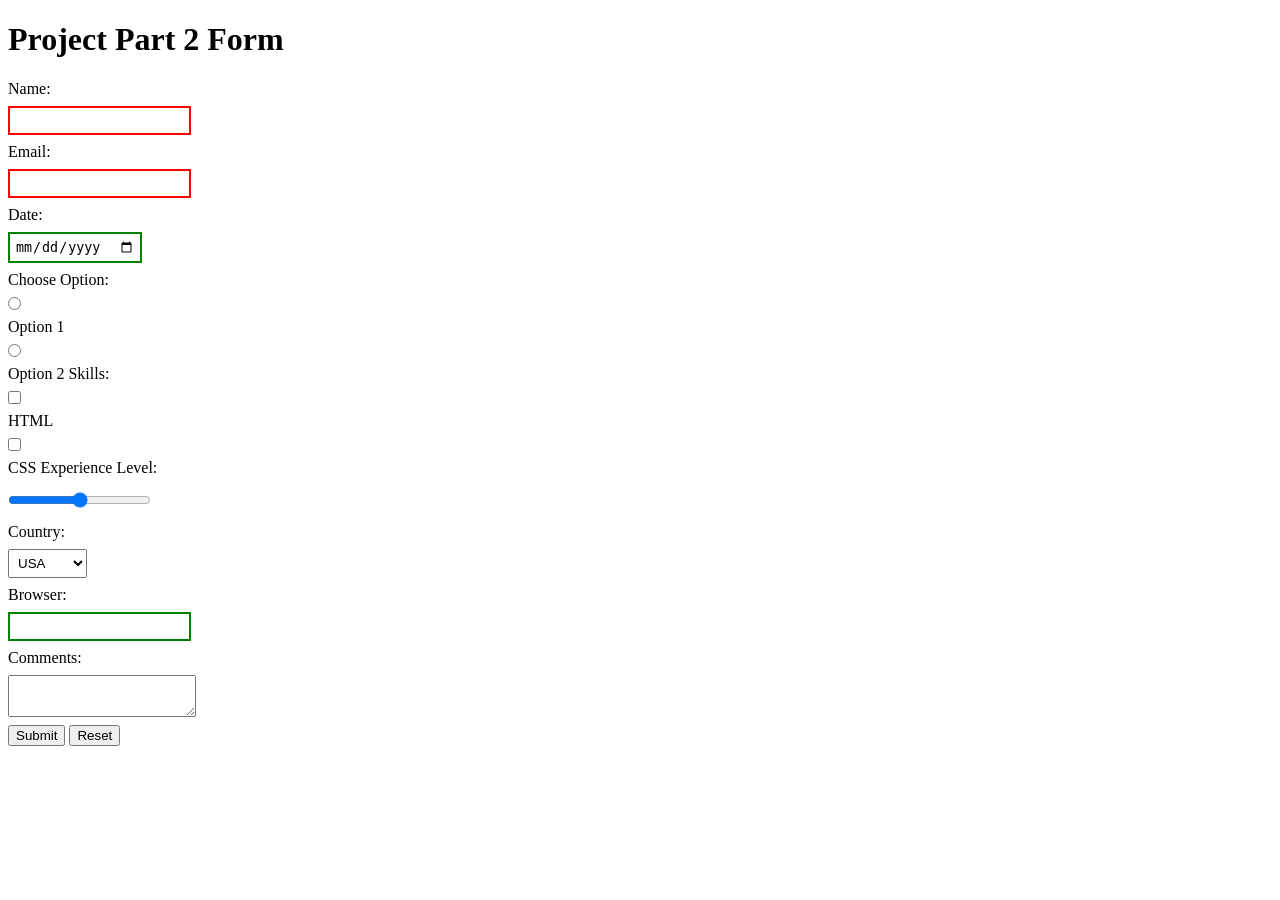
==== index.html @ bdfac2aa "Create index.html" ====
<!DOCTYPE html>
<html>
<head>
    <title>Project Part 2</title>

    <!-- CSS STYLING -->
    <style>
        /* Form styling */
        input, select, textarea {
            display: block;
            margin: 8px 0;
            padding: 5px;
        }

        input:invalid {
            border: 2px solid red;
        }

        input:valid {
            border: 2px solid green;
        }
    </style>
</head>

<body>

<!-- FORM SECTION -->
<h1>Project Part 2 Form</h1>

<form>

    <!-- Text input -->
    <label>Name:</label>
    <input type="text" required minlength="3">

    <!-- Email input -->
    <label>Email:</label>
    <input type="email" required>

    <!-- Date input -->
    <label>Date:</label>
    <input type="date">

    <!-- Radio buttons -->
    <label>Choose Option:</label>
    <input type="radio" name="option"> Option 1
    <input type="radio" name="option"> Option 2

    <!-- Checkbox -->
    <label>Skills:</label>
    <input type="checkbox"> HTML
    <input type="checkbox"> CSS

    <!-- Range slider -->
    <label>Experience Level:</label>
    <input type="range" min="0" max="10">

    <!-- Dropdown list -->
    <label>Country:</label>
    <select>
        <option>USA</option>
        <option>Canada</option>
    </select>

    <!-- Datalist -->
    <label>Browser:</label>
    <input list="browsers">
    <datalist id="browsers">
        <option value="Chrome">
        <option value="Firefox">
        <option value="Edge">
    </datalist>

    <!-- Textarea -->
    <label>Comments:</label>
    <textarea></textarea>

    <!-- Buttons -->
    <button type="submit">Submit</button>
    <button type="reset">Reset</button>

</form>

<!-- JAVASCRIPT SECTION -->
<script>

    // Alert
    alert("Welcome to Project Part 2");

    // Day and time
    function showTime() {
        console.log("Current time: " + new Date());
    }
    showTime();

    // Math method
    console.log(Math.random());

    // Convert number to text
    let num = 10;
    console.log(num.toString());

    // Countdown
    let count = 5;
    let timer = setInterval(function() {
        console.log(count);
        count--;

        if (count < 0) {
            clearInterval(timer);
            console.log("Done!");
        }
    }, 1000);

</script>

</body>
</html>
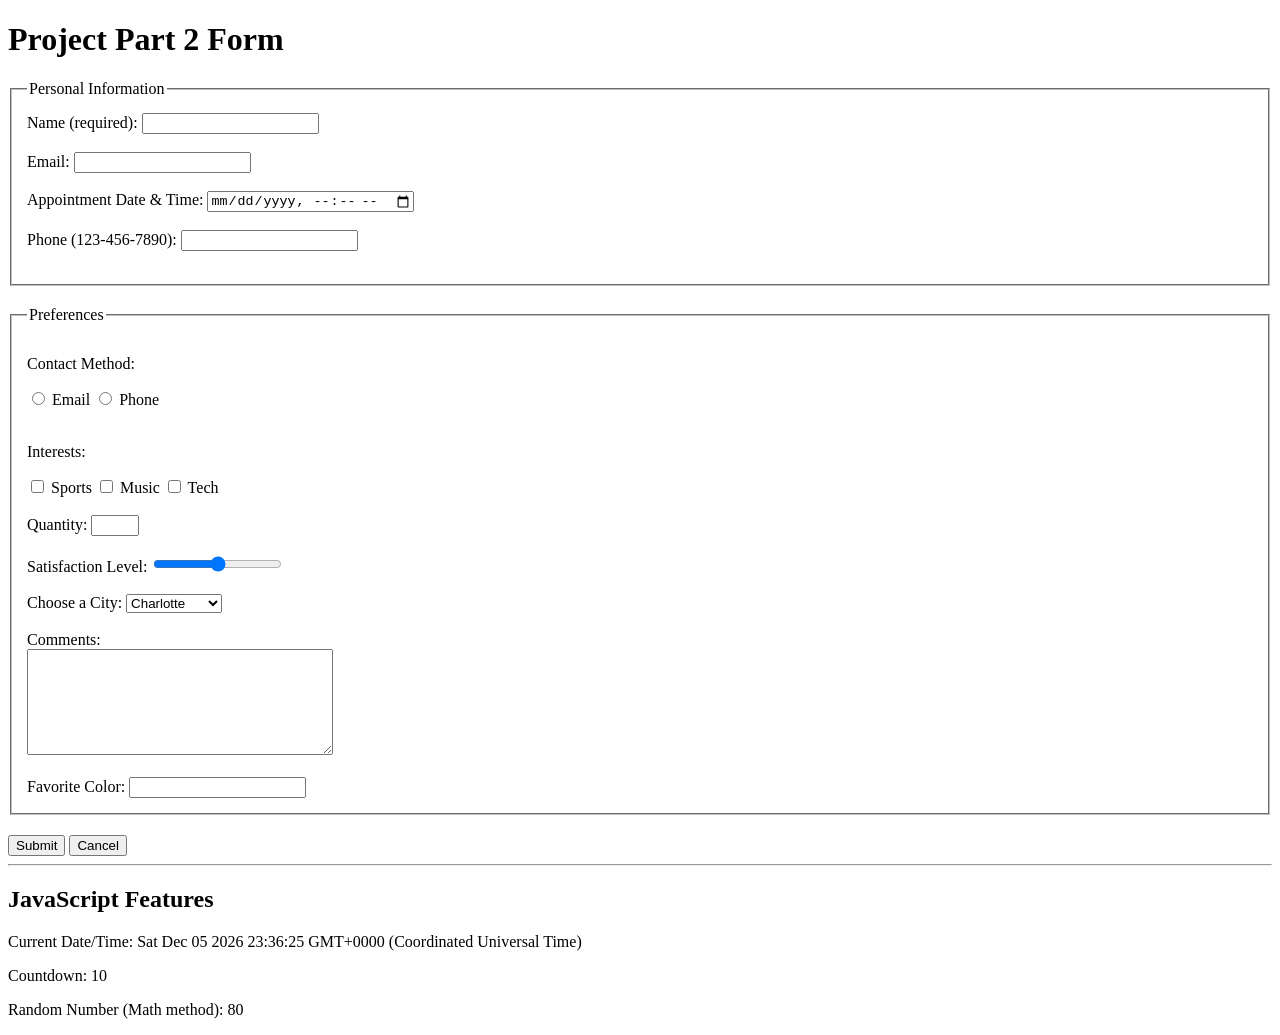
==== commit 2aec9f94: "Rename index.html.html to index.html" ====
--- a/index.html
+++ b/index.html
@@ -1,118 +1,190 @@
-<!DOCTYPE html>
-<html>
-<head>
-    <title>Project Part 2</title>
-
-    <!-- CSS STYLING -->
-    <style>
-        /* Form styling */
-        input, select, textarea {
-            display: block;
-            margin: 8px 0;
-            padding: 5px;
-        }
-
-        input:invalid {
-            border: 2px solid red;
-        }
-
-        input:valid {
-            border: 2px solid green;
-        }
-    </style>
-</head>
-
-<body>
-
-<!-- FORM SECTION -->
-<h1>Project Part 2 Form</h1>
-
-<form>
-
-    <!-- Text input -->
-    <label>Name:</label>
-    <input type="text" required minlength="3">
-
-    <!-- Email input -->
-    <label>Email:</label>
-    <input type="email" required>
-
-    <!-- Date input -->
-    <label>Date:</label>
-    <input type="date">
-
-    <!-- Radio buttons -->
-    <label>Choose Option:</label>
-    <input type="radio" name="option"> Option 1
-    <input type="radio" name="option"> Option 2
-
-    <!-- Checkbox -->
-    <label>Skills:</label>
-    <input type="checkbox"> HTML
-    <input type="checkbox"> CSS
-
-    <!-- Range slider -->
-    <label>Experience Level:</label>
-    <input type="range" min="0" max="10">
-
-    <!-- Dropdown list -->
-    <label>Country:</label>
-    <select>
-        <option>USA</option>
-        <option>Canada</option>
-    </select>
-
-    <!-- Datalist -->
-    <label>Browser:</label>
-    <input list="browsers">
-    <datalist id="browsers">
-        <option value="Chrome">
-        <option value="Firefox">
-        <option value="Edge">
-    </datalist>
-
-    <!-- Textarea -->
-    <label>Comments:</label>
-    <textarea></textarea>
-
-    <!-- Buttons -->
-    <button type="submit">Submit</button>
-    <button type="reset">Reset</button>
-
-</form>
-
-<!-- JAVASCRIPT SECTION -->
-<script>
-
-    // Alert
-    alert("Welcome to Project Part 2");
-
-    // Day and time
-    function showTime() {
-        console.log("Current time: " + new Date());
-    }
-    showTime();
-
-    // Math method
-    console.log(Math.random());
-
-    // Convert number to text
-    let num = 10;
-    console.log(num.toString());
-
-    // Countdown
-    let count = 5;
-    let timer = setInterval(function() {
-        console.log(count);
-        count--;
-
-        if (count < 0) {
-            clearInterval(timer);
-            console.log("Done!");
-        }
-    }, 1000);
-
-</script>
-
-</body>
-</html>
+<!DOCTYPE html>
+<html lang="en">
+<head>
+<meta charset="UTF-8">
+<title>Project Part 2 - Web Form + JavaScript</title>
+
+<style>
+/* =========================
+   Tutorial 7 - CSS Styling
+   ========================= */
+
+/* Focus pseudo-class validation styling */
+input:focus:valid {
+    border: 2px solid green;
+    background-color: #eaffea;
+}
+
+input:focus:invalid {
+    border: 2px solid red;
+    background-color: #ffeaea;
+}
+
+textarea {
+    width: 300px;
+    height: 100px;
+}
+
+fieldset {
+    margin-bottom: 20px;
+    padding: 15px;
+}
+</style>
+</head>
+
+<body>
+
+<h1>Project Part 2 Form</h1>
+
+<!-- =========================
+     Tutorial 7 - Web Forms
+     ========================= -->
+
+<form>
+
+<!-- Required: Multiple Fieldsets -->
+<fieldset>
+<legend>Personal Information</legend>
+
+<!-- Required: Text Input -->
+<label>Name (required):</label>
+<input type="text" name="name" required minlength="3" maxlength="20">
+<br><br>
+
+<!-- Required: Mobile keyboard type (email) -->
+<label>Email:</label>
+<input type="email" name="email" required>
+<br><br>
+
+<!-- Required: Date/Time input -->
+<label>Appointment Date & Time:</label>
+<input type="datetime-local" name="appt">
+<br><br>
+
+<!-- Required: Pattern validation -->
+<label>Phone (123-456-7890):</label>
+<input type="text" pattern="\d{3}-\d{3}-\d{4}" required>
+<br><br>
+</fieldset>
+
+<fieldset>
+<legend>Preferences</legend>
+
+<!-- Required: Radio Buttons -->
+<p>Contact Method:</p>
+<input type="radio" name="contact" value="email"> Email
+<input type="radio" name="contact" value="phone"> Phone
+<br><br>
+
+<!-- Required: Checkboxes -->
+<p>Interests:</p>
+<input type="checkbox" name="interest1"> Sports
+<input type="checkbox" name="interest2"> Music
+<input type="checkbox" name="interest3"> Tech
+<br><br>
+
+<!-- Required: Spinner (number input) -->
+<label>Quantity:</label>
+<input type="number" min="1" max="10">
+<br><br>
+
+<!-- Required: Range Slider -->
+<label>Satisfaction Level:</label>
+<input type="range" min="0" max="100">
+<br><br>
+
+<!-- Required: Selection List -->
+<label>Choose a City:</label>
+<select>
+    <option>Charlotte</option>
+    <option>New York</option>
+    <option>Los Angeles</option>
+</select>
+<br><br>
+
+<!-- Required: Text Area -->
+<label>Comments:</label><br>
+<textarea></textarea>
+<br><br>
+
+<!-- Required: Datalist -->
+<label>Favorite Color:</label>
+<input list="colors" name="color">
+<datalist id="colors">
+    <option value="Red">
+    <option value="Blue">
+    <option value="Green">
+    <option value="Yellow">
+</datalist>
+</fieldset>
+
+<!-- Required: Submit and Reset buttons -->
+<button type="submit">Submit</button>
+<button type="reset">Cancel</button>
+
+</form>
+
+<hr>
+
+<!-- =========================
+     Tutorial 9 - JavaScript
+     ========================= -->
+
+<h2>JavaScript Features</h2>
+
+<p id="timeDisplay"></p>
+<p id="countdown"></p>
+<p id="mathOutput"></p>
+
+<script>
+// =========================
+// Tutorial 9 - JavaScript
+// =========================
+
+/* Required: Function that tracks current day and time */
+function showDateTime() {
+    const now = new Date();
+    document.getElementById("timeDisplay").innerText =
+        "Current Date/Time: " + now.toString();
+}
+setInterval(showDateTime, 1000); // Required: interval command
+
+/* Required: Alert */
+alert("Welcome to Project Part 2!");
+
+/* Required: Math method */
+let randomNumber = Math.floor(Math.random() * 100);
+document.getElementById("mathOutput").innerText =
+    "Random Number (Math method): " + randomNumber;
+
+/* Required: Delay command */
+setTimeout(function() {
+    console.log("This message is delayed by 3 seconds");
+}, 3000);
+
+/* Required: Convert number to text and text to number */
+let num = 42;
+let textVersion = num.toString(); // number → text
+let backToNumber = Number(textVersion); // text → number
+
+console.log(textVersion, backToNumber);
+
+/* Required: Countdown function */
+let countdownValue = 10;
+function countdown() {
+    document.getElementById("countdown").innerText =
+        "Countdown: " + countdownValue;
+
+    countdownValue--;
+
+    if (countdownValue < 0) {
+        clearInterval(countdownInterval);
+        document.getElementById("countdown").innerText = "Done!";
+    }
+}
+let countdownInterval = setInterval(countdown, 1000);
+
+</script>
+
+</body>
+</html>
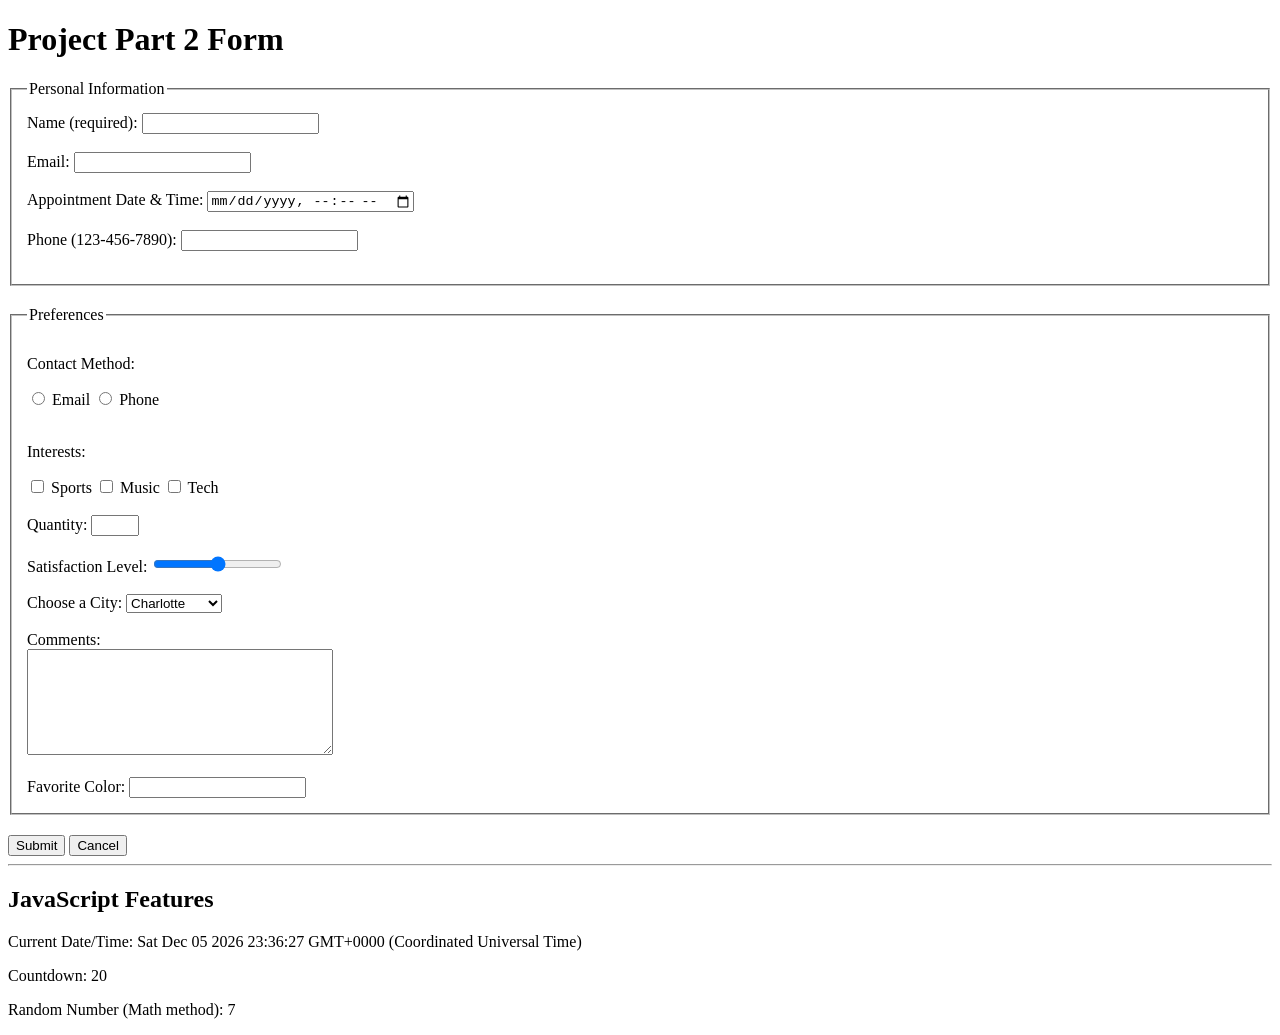
==== commit 23334732: "Add files via upload" ====
--- a/index.html
+++ b/index.html
@@ -170,7 +170,7 @@
 console.log(textVersion, backToNumber);
 
 /* Required: Countdown function */
-let countdownValue = 10;
+let countdownValue = 20;
 function countdown() {
     document.getElementById("countdown").innerText =
         "Countdown: " + countdownValue;
@@ -187,4 +187,4 @@
 </script>
 
 </body>
-</html>
+</html>
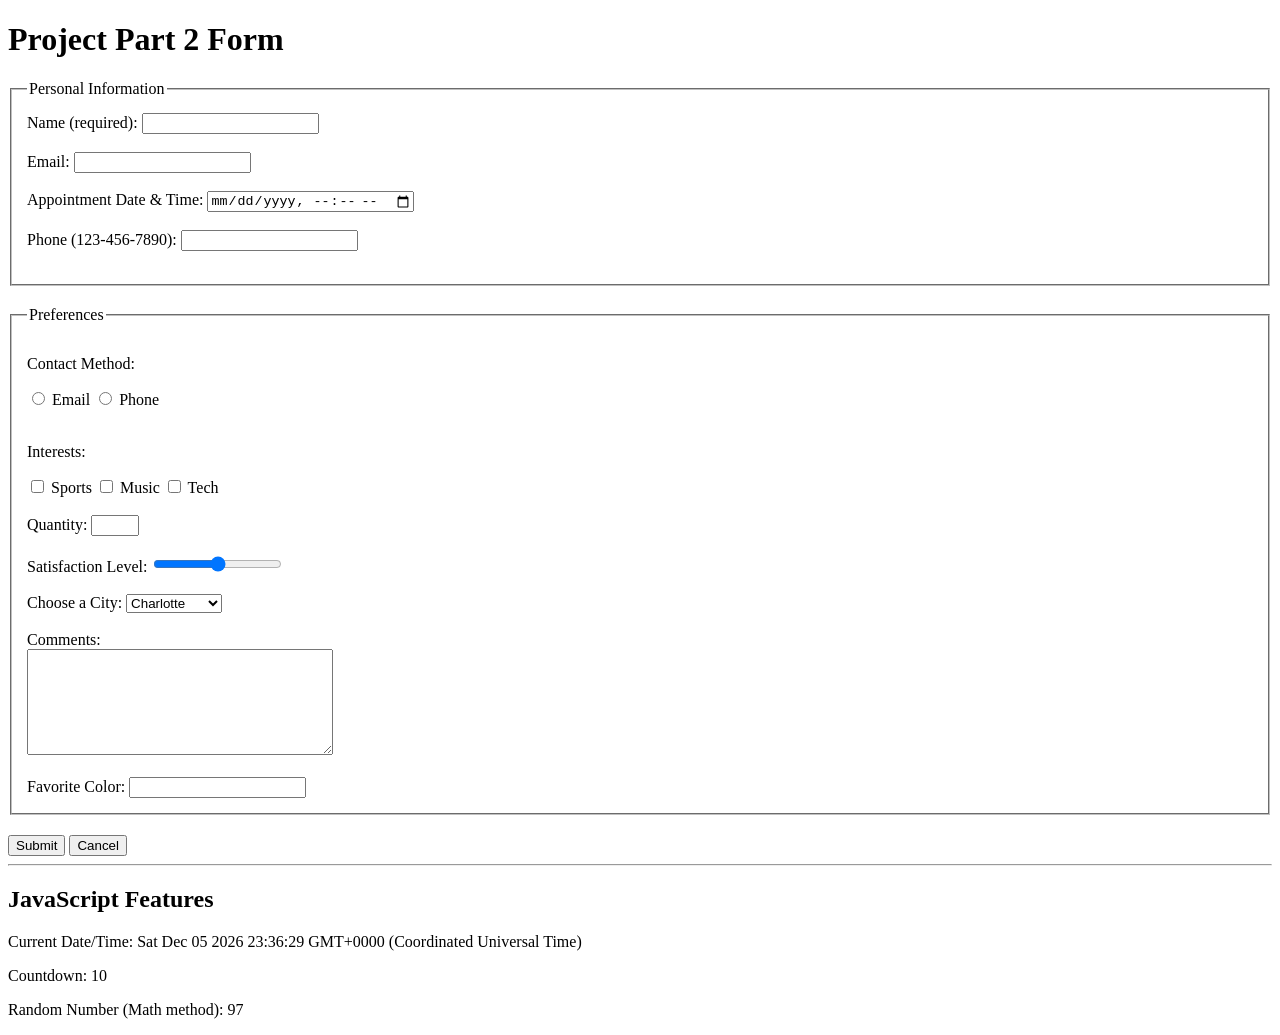
==== commit 846f286e: "Rename index.htm to index.html" ====
--- a/index.html
+++ b/index.html
@@ -4,27 +4,32 @@
 <meta charset="UTF-8">
 <title>Project Part 2 - Web Form + JavaScript</title>
 
+<!-- This project uses a single HTML file with embedded CSS and JavaScript -->
+
 <style>
 /* =========================
    Tutorial 7 - CSS Styling
    ========================= */
 
-/* Focus pseudo-class validation styling */
+/* REQUIRED: focus pseudo-class for valid input */
 input:focus:valid {
     border: 2px solid green;
     background-color: #eaffea;
 }
 
+/* REQUIRED: focus pseudo-class for invalid input */
 input:focus:invalid {
     border: 2px solid red;
     background-color: #ffeaea;
 }
 
+/* REQUIRED: formatted textarea */
 textarea {
     width: 300px;
     height: 100px;
 }
 
+/* REQUIRED: fieldset formatting */
 fieldset {
     margin-bottom: 20px;
     padding: 15px;
@@ -42,58 +47,62 @@
 
 <form>
 
-<!-- Required: Multiple Fieldsets -->
+<!-- REQUIRED: multiple fieldsets -->
 <fieldset>
 <legend>Personal Information</legend>
 
-<!-- Required: Text Input -->
+<!-- REQUIRED: text input -->
+<!-- REQUIRED: field length validation (minlength & maxlength) -->
 <label>Name (required):</label>
 <input type="text" name="name" required minlength="3" maxlength="20">
 <br><br>
 
-<!-- Required: Mobile keyboard type (email) -->
+<!-- REQUIRED: mobile keyboard input (email type) -->
+<!-- REQUIRED: required field validation -->
 <label>Email:</label>
 <input type="email" name="email" required>
 <br><br>
 
-<!-- Required: Date/Time input -->
+<!-- REQUIRED: date/time input type -->
 <label>Appointment Date & Time:</label>
 <input type="datetime-local" name="appt">
 <br><br>
 
-<!-- Required: Pattern validation -->
+<!-- REQUIRED: pattern validation -->
+<!-- REQUIRED: required field validation -->
 <label>Phone (123-456-7890):</label>
 <input type="text" pattern="\d{3}-\d{3}-\d{4}" required>
 <br><br>
 </fieldset>
 
+<!-- REQUIRED: second fieldset -->
 <fieldset>
 <legend>Preferences</legend>
 
-<!-- Required: Radio Buttons -->
+<!-- REQUIRED: radio buttons -->
 <p>Contact Method:</p>
 <input type="radio" name="contact" value="email"> Email
 <input type="radio" name="contact" value="phone"> Phone
 <br><br>
 
-<!-- Required: Checkboxes -->
+<!-- REQUIRED: checkboxes -->
 <p>Interests:</p>
 <input type="checkbox" name="interest1"> Sports
 <input type="checkbox" name="interest2"> Music
 <input type="checkbox" name="interest3"> Tech
 <br><br>
 
-<!-- Required: Spinner (number input) -->
+<!-- REQUIRED: spinner (number input) -->
 <label>Quantity:</label>
 <input type="number" min="1" max="10">
 <br><br>
 
-<!-- Required: Range Slider -->
+<!-- REQUIRED: range slider -->
 <label>Satisfaction Level:</label>
 <input type="range" min="0" max="100">
 <br><br>
 
-<!-- Required: Selection List -->
+<!-- REQUIRED: selection list -->
 <label>Choose a City:</label>
 <select>
     <option>Charlotte</option>
@@ -102,12 +111,12 @@
 </select>
 <br><br>
 
-<!-- Required: Text Area -->
+<!-- REQUIRED: textarea -->
 <label>Comments:</label><br>
 <textarea></textarea>
 <br><br>
 
-<!-- Required: Datalist -->
+<!-- REQUIRED: datalist used with input -->
 <label>Favorite Color:</label>
 <input list="colors" name="color">
 <datalist id="colors">
@@ -116,10 +125,13 @@
     <option value="Green">
     <option value="Yellow">
 </datalist>
+
 </fieldset>
 
-<!-- Required: Submit and Reset buttons -->
+<!-- REQUIRED: submit button -->
 <button type="submit">Submit</button>
+
+<!-- REQUIRED: reset/cancel button -->
 <button type="reset">Cancel</button>
 
 </form>
@@ -132,8 +144,13 @@
 
 <h2>JavaScript Features</h2>
 
+<!-- REQUIRED: output for date/time function -->
 <p id="timeDisplay"></p>
+
+<!-- REQUIRED: output for countdown function -->
 <p id="countdown"></p>
+
+<!-- REQUIRED: output for Math method -->
 <p id="mathOutput"></p>
 
 <script>
@@ -141,36 +158,46 @@
 // Tutorial 9 - JavaScript
 // =========================
 
-/* Required: Function that tracks current day and time */
+/* REQUIRED: function that keeps track of current day and time */
 function showDateTime() {
     const now = new Date();
     document.getElementById("timeDisplay").innerText =
         "Current Date/Time: " + now.toString();
 }
-setInterval(showDateTime, 1000); // Required: interval command
-
-/* Required: Alert */
+
+/* REQUIRED: call function immediately */
+showDateTime();
+
+/* REQUIRED: run function at a specified interval */
+setInterval(showDateTime, 1000);
+
+
+/* REQUIRED: send an alert */
 alert("Welcome to Project Part 2!");
 
-/* Required: Math method */
+
+/* REQUIRED: use a Math method */
 let randomNumber = Math.floor(Math.random() * 100);
 document.getElementById("mathOutput").innerText =
     "Random Number (Math method): " + randomNumber;
 
-/* Required: Delay command */
+
+/* REQUIRED: delay a command */
 setTimeout(function() {
     console.log("This message is delayed by 3 seconds");
 }, 3000);
 
-/* Required: Convert number to text and text to number */
+
+/* REQUIRED: convert between number and text */
 let num = 42;
 let textVersion = num.toString(); // number → text
 let backToNumber = Number(textVersion); // text → number
-
 console.log(textVersion, backToNumber);
 
-/* Required: Countdown function */
-let countdownValue = 20;
+
+/* REQUIRED: countdown function that updates the page */
+let countdownValue = 10;
+
 function countdown() {
     document.getElementById("countdown").innerText =
         "Countdown: " + countdownValue;
@@ -182,9 +209,11 @@
         document.getElementById("countdown").innerText = "Done!";
     }
 }
+
+/* REQUIRED: interval used for countdown */
 let countdownInterval = setInterval(countdown, 1000);
 
 </script>
 
 </body>
-</html>+</html>
